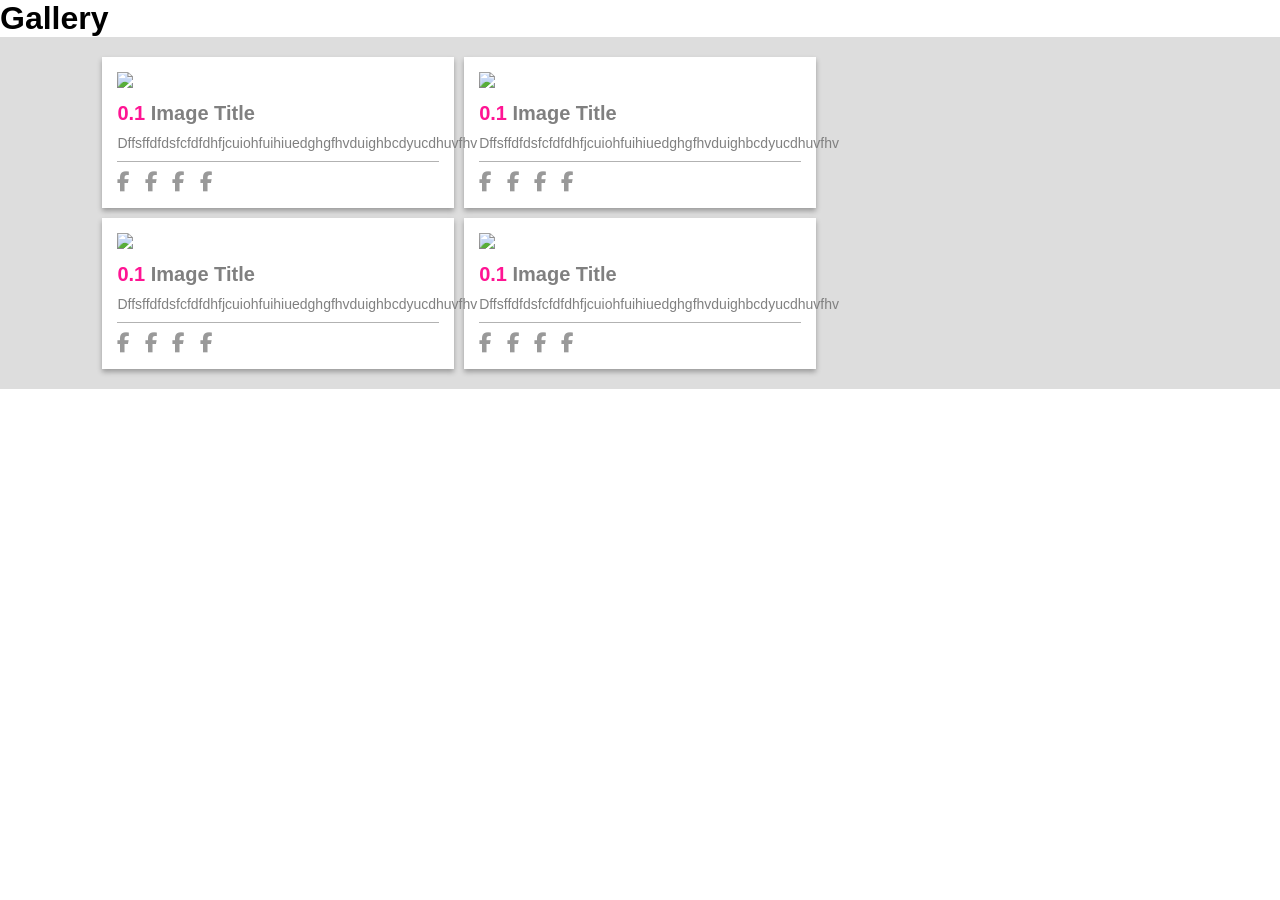
==== gallery.html @ 9e503647 "Add files via upload" ====
<!DOCTYPE html> 
<html>
    <head>
        <link rel="stylesheet" href="https://cdnjs.cloudflare.com/ajax/libs/font-awesome/6.2.1/css/all.min.css">
        
           <h1>gallery</h1> 
            <link rel="stylesheet" type="text/css" href="gallery.css">
            <link rel="stylesheet" type="text/css" href="css/lightbox.min.css">
            <script type="text/javascript" src="js/lightbox-plus-jquery.min.js">

            </script>
    </head>

    <body>



        <div class="gallery">
            <div class="box">
                <img src="images/ALIW3134.JPG">
                <div class="info">
                    <h3><span>0.1</span> image title</h3>
                    <p>dffsffdfdsfcfdfdhfjcuiohfuihiuedghgfhvduighbcdyucdhuvfhv</p>
                    <div class="share">
                        <a href="https://wp.strikeout.cc/ottawa-senators-vs-buffalo-sabres-stream-1" class="fab fa-facebook-f"></a>
                        <a href="#" class="fab fa-facebook-f"></a>
                        <a href="#" class="fab fa-facebook-f"></a>
                        <a href="#" class="fab fa-facebook-f"></a>

                    </div>
                </div>
            </div>
            <div class="box">
                <img src="images/ALIW3134.JPG">
                <div class="info">
                    <h3><span>0.1</span> image title</h3>
                    <p>dffsffdfdsfcfdfdhfjcuiohfuihiuedghgfhvduighbcdyucdhuvfhv</p>
                    <div class="share">
                        <a href="#" class="fab fa-facebook-f"></a>
                        <a href="#" class="fab fa-facebook-f"></a>
                        <a href="#" class="fab fa-facebook-f"></a>
                        <a href="#" class="fab fa-facebook-f"></a>

                    </div>
                </div>
            </div>
            <div class="box">
                <img src="images/ALIW3134.JPG">
                <div class="info">
                    <h3><span>0.1</span> image title</h3>
                    <p>dffsffdfdsfcfdfdhfjcuiohfuihiuedghgfhvduighbcdyucdhuvfhv</p>
                    <div class="share">
                        <a href="#" class="fab fa-facebook-f"></a>
                        <a href="#" class="fab fa-facebook-f"></a>
                        <a href="#" class="fab fa-facebook-f"></a>
                        <a href="#" class="fab fa-facebook-f"></a>

                    </div>
                </div>
            </div>
            <div class="box">
                <img src="images/ALIW3134.JPG">
                <div class="info">
                    <h3><span>0.1</span> image title</h3>
                    <p>dffsffdfdsfcfdfdhfjcuiohfuihiuedghgfhvduighbcdyucdhuvfhv</p>
                    <div class="share">
                        <a href="#" class="fab fa-facebook-f"></a>
                        <a href="#" class="fab fa-facebook-f"></a>
                        <a href="#" class="fab fa-facebook-f"></a>
                        <a href="#" class="fab fa-facebook-f"></a>

                    </div>
                </div>
            </div>















                 <!-- <img alt="Qries" src="images/ALIW3134.JPG"target="_blank">
                 <a href="https://www.google.com/"target="_blank">
                    <img alt="Qries" src="images/ALIW3134.JPG"target="_blank">
                 </a>
                 <a href="https://www.google.com/"target="_blank">
                    <img alt="Qries" src="images/ALIW3134.JPG"target="_blank">
                 </a>
                 <a href="https://www.google.com/"target="_blank">
                    <img alt="Qries" src="images/ALIW3134.JPG"target="_blank">
                 </a>
                 <a href="https://www.google.com/"target="_blank">
                    <img alt="Qries" src="images/ALIW3134.JPG"target="_blank">
                 </a>
                 <a href="https://www.google.com/"target="_blank">
                    <img alt="Qries" src="images/ALIW3134.JPG"target="_blank">
                 </a>
                 <a href="https://www.google.com/"target="_blank">
                    <img alt="Qries" src="images/ALIW3134.JPG"target="_blank">
                 </a>
                 <a href="https://www.google.com/"target="_blank">
                    <img alt="Qries" src="images/ALIW3134.JPG"target="_blank">
                 </a>
                 <a href="https://www.google.com/"target="_blank">
                    <img alt="Qries" src="images/ALIW3134.JPG"target="_blank">
                 </a>
                 <a href="https://www.google.com/"target="_blank">
                    <img alt="Qries" src="images/ALIW3134.JPG"target="_blank">
                 </a>
                 <a href="https://www.google.com/"target="_blank">
                    <img alt="Qries" src="images/ALIW3134.JPG"target="_blank">
                 </a>
                 <a href="https://www.google.com/"target="_blank">
                    <img alt="Qries" src="images/ALIW3134.JPG"target="_blank">
                 </a>
                 <a href="https://www.google.com/"target="_blank">
                    <img alt="Qries" src="images/ALIW3134.JPG"target="_blank">
                 </a>
                 <a href="https://www.google.com/"target="_blank">
                    <img alt="Qries" src="images/ALIW3134.JPG"target="_blank">
                 </a>
                 <a href="https://www.google.com/"target="_blank">
                    <img alt="Qries" src="images/ALIW3134.JPG"target="_blank">
                 </a>
                 <a href="https://www.google.com/"target="_blank">
                    <img alt="Qries" src="images/ALIW3134.JPG"target="_blank">
                 </a>
                 <a href="https://www.google.com/"target="_blank">
                    <img alt="Qries" src="images/ALIW3134.JPG"target="_blank">
                 </a>
                 <a href="https://www.google.com/"target="_blank">
                    <img alt="Qries" src="images/ALIW3134.JPG"target="_blank">
                 </a>
                 <a href="https://www.google.com/"target="_blank">
                    <img alt="Qries" src="images/ALIW3134.JPG"target="_blank">
                 </a>
                 <a href="https://www.google.com/"target="_blank">
                    <img alt="Qries" src="images/ALIW3134.JPG"target="_blank">
                 </a>
                 <a href="https://www.google.com/"target="_blank">
                    <img alt="Qries" src="images/ALIW3134.JPG"target="_blank">
                 </a>
                 <a href="https://www.google.com/"target="_blank">
                    <img alt="Qries" src="images/ALIW3134.JPG"target="_blank">
                 </a>
                 <iframe width="" height="" src="images/Desktop 2018.12.06 - 18.59.52.01.mp4" frameborder="0" allowfullscreen></iframe>
                </iframe>
                 </div> -->
            <!-- <img src="images/deanface.jpg" alt="">
            <img src="images/deantongue.jpg" alt="">
            <img src="images/ICCD8708.JPG" alt="">
            <img src="images/360.jpg" alt="">
            <img src="images/360.jpg" alt="">
            <img src="images/360.jpg" alt="">
            <img src="images/360.jpg" alt="">
            <img src="images/360.jpg" alt="">
            <img src="images/360.jpg" alt="">
            <img src="images/360.jpg" alt=""> -->
        </div>

































        
    </body>
    <footer>

    </footer>
</html>
---- gallery.css ----
*{
    margin: 0;
    padding: 0;
    box-sizing: border-box;
    text-transform: capitalize;
    font-family: Arial, Helvetica, sans-serif;
    transition: all .2s linear;
}
.gallery{
    background: #ddd;
    padding: 20px 8%;
    column-count: 3;
    gap: 10px;
}
.gallery .box{
    background: #fff;
    padding: 15px;
    margin-bottom: 10px;
    box-shadow: 0 3px 5px rgba(0, 0, 0, 0.3);
    break-inside: avoid;
}
.gallery .box img{
    width: 100%;
    object-fit: cover;

}
.gallery .box .info h3{
    font-size: 20px;
    padding: 10px 0;
    color: gray;
}
.gallery .box .info h3 span{
    color: deeppink;
}
.gallery .box .info p{
    font-size: 14px;
   
    color: gray;
}
.gallery .box .info .share{
    margin-top: 10px;
    padding-top: 10px;
    border-top: 1px solid rgba(0, 0, 0, 0.3);


}
.gallery .box .info .share a{
    font-size: 20px;
    color: #999;
    margin-right: 10px;
    text-decoration: none;
}
.gallery .box .info .share a:hover{
    color: deepskyblue;
}
@media(max-width:991px) {
    .gallery{
   
        column-count: 2;
 
    }
}

@media(max-width:600px) {
    .gallery{
   
        column-count: 1;
        padding: 20px;
 
    }
}








































/* body{
    justify-content: center;
    text-align: center;
    font-family: sans-serif;
    background-color: black;
}
h1{
    text-align: center;
    color: forestgreen;
    margin: 30px 0px 50px;
}
.gallerypage{
    justify-content: center;
    margin: 10px 50px;

}
.gallerypage img{
 
    width: 230px;
    padding: 5px;
    filter: grayscale(100%);
    transition: 1s ;
}
.gallerypage img:hover{
    filter: grayscale(0%);

}
@media  screen  and (max-width:600px){
  
    .gallerypage {
       
        column-count: 1;
    }
 
} */
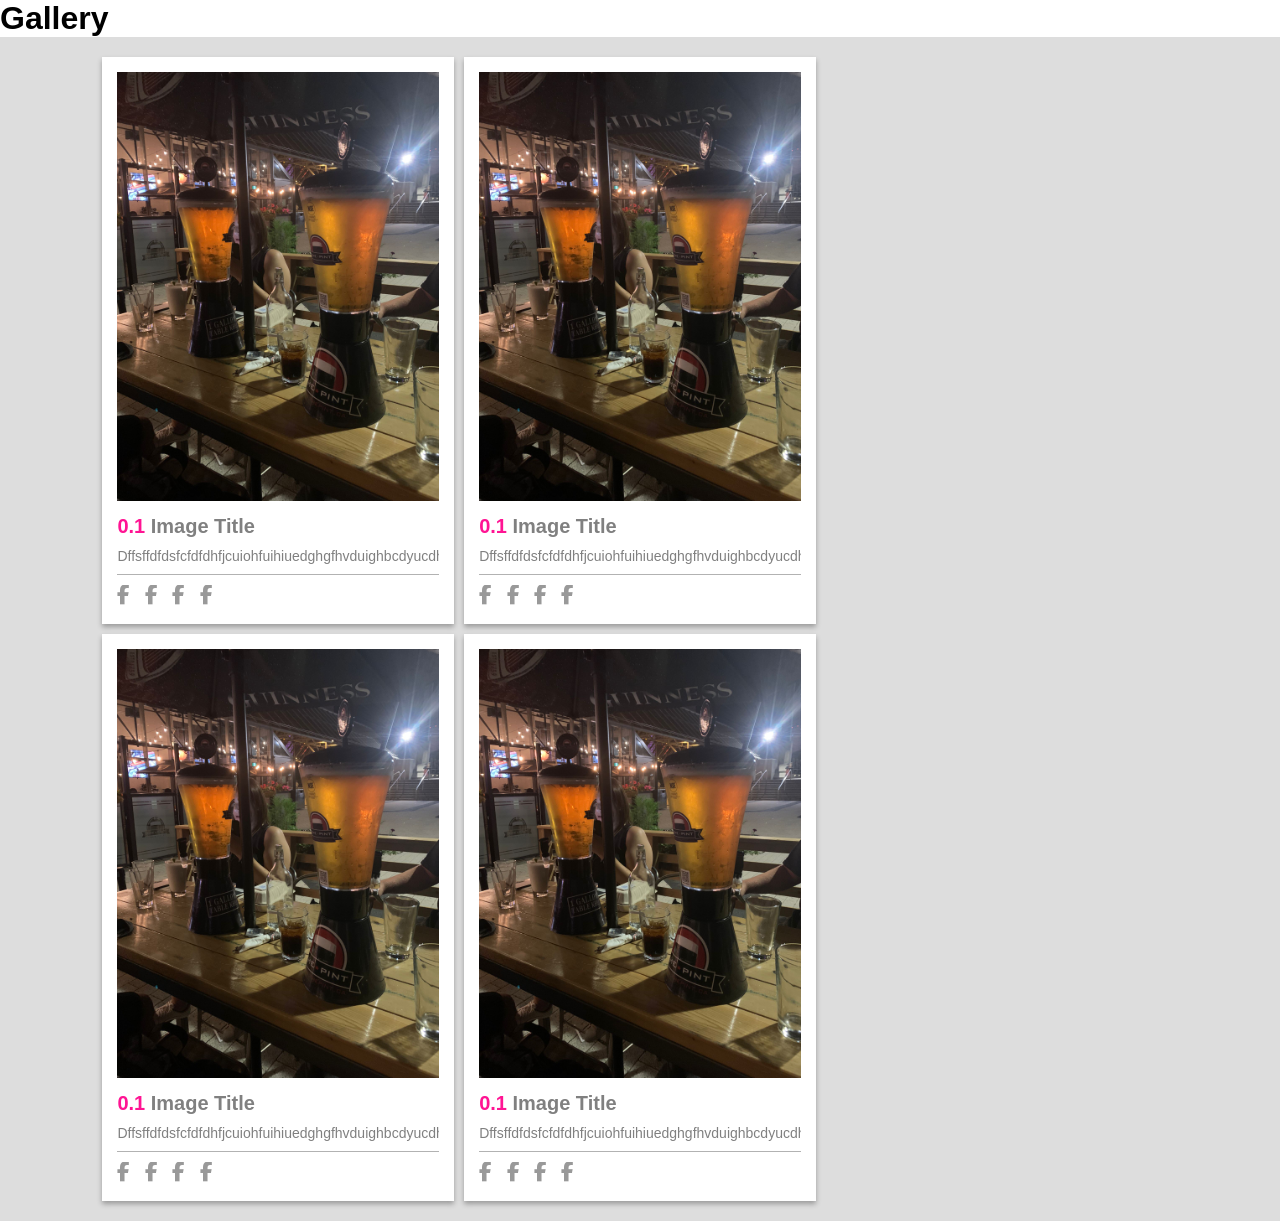
==== commit 383d9bca: "Add files via upload" ====
--- a/gallery.html
+++ b/gallery.html
@@ -22,7 +22,7 @@
                     <h3><span>0.1</span> image title</h3>
                     <p>dffsffdfdsfcfdfdhfjcuiohfuihiuedghgfhvduighbcdyucdhuvfhv</p>
                     <div class="share">
-                        <a href="https://wp.strikeout.cc/ottawa-senators-vs-buffalo-sabres-stream-1" class="fab fa-facebook-f"></a>
+                        <a href="https://wp.strikeout.cc/ottawa-senators-vs-buffalo-sabres-stream-1" class="fab fa-facebook-f" target="_blank"></a>
                         <a href="#" class="fab fa-facebook-f"></a>
                         <a href="#" class="fab fa-facebook-f"></a>
                         <a href="#" class="fab fa-facebook-f"></a>
--- a/gallery.css
+++ b/gallery.css
@@ -5,6 +5,7 @@
     text-transform: capitalize;
     font-family: Arial, Helvetica, sans-serif;
     transition: all .2s linear;
+    overflow-x: hidden;
 }
 .gallery{
     background: #ddd;
@@ -54,6 +55,9 @@
     color: deepskyblue;
 }
 @media(max-width:991px) {
+    body{
+        overflow-x: hidden;
+    }
     .gallery{
    
         column-count: 2;
@@ -61,7 +65,7 @@
     }
 }
 
-@media(max-width:600px) {
+@media(max-width:400px) {
     .gallery{
    
         column-count: 1;
